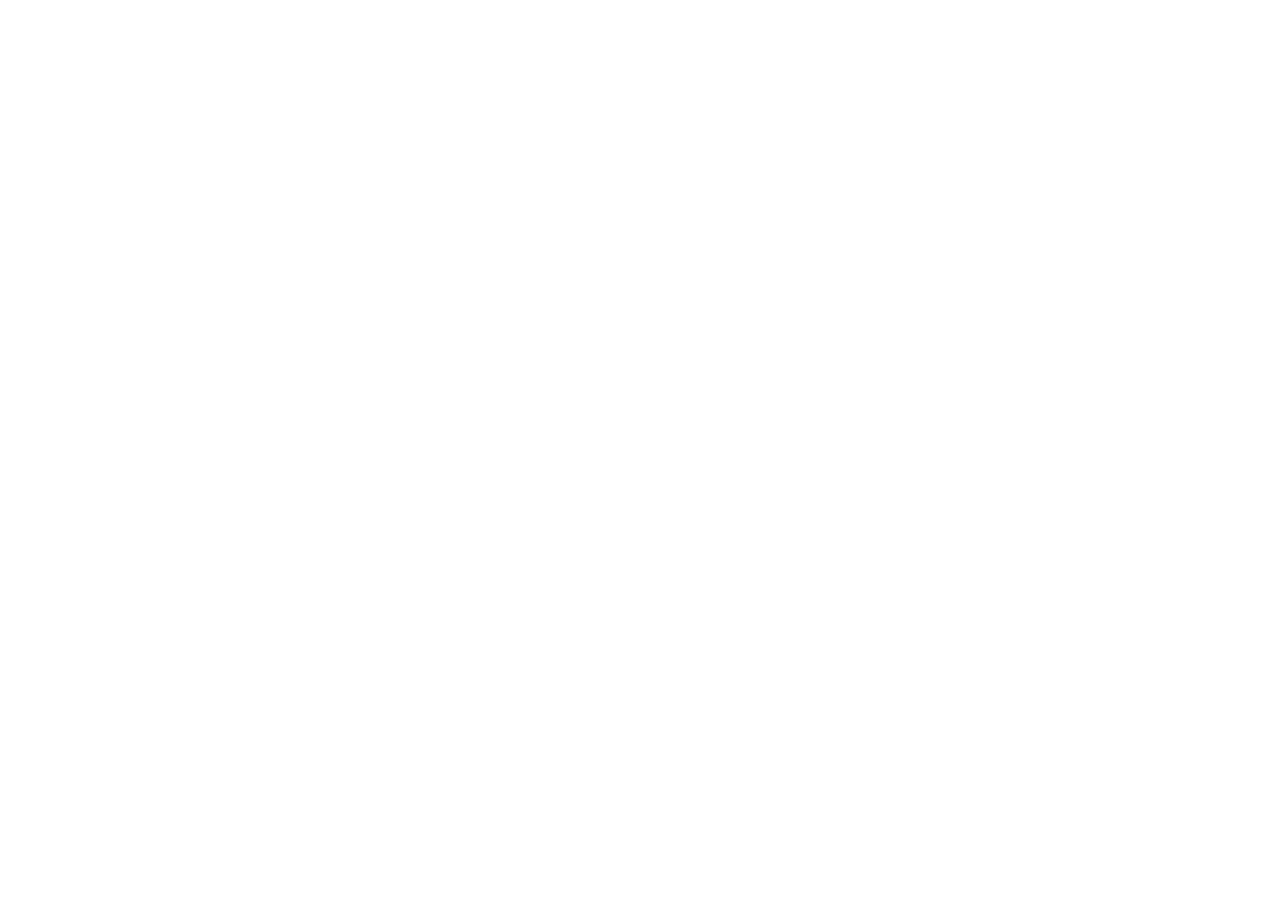
==== html/community.html @ 5de51ca2 "Initial commit" ====
<!DOCTYPE html>
<html>

<head>
    <meta charset="UTF-8">
    <title>COVID-19 Simulator</title>
    <!-- Vendor CSS -->
    <link rel="stylesheet" href="https://maxcdn.bootstrapcdn.com/bootstrap/4.4.1/css/bootstrap.min.css">

    <!-- User CSS -->
    <link href="../css/community.css" rel="stylesheet"/>
</head>

<body>

</body>

<!-- Vendor JS -->
<script src="https://ajax.googleapis.com/ajax/libs/jquery/3.4.1/jquery.min.js"></script>
<script src="https://cdnjs.cloudflare.com/ajax/libs/popper.js/1.12.9/umd/popper.min.js"></script>
<script src="https://maxcdn.bootstrapcdn.com/bootstrap/4.4.1/js/bootstrap.min.js"></script>

<!-- User JS -->
<script src="../js/community.js"></script>

</html>
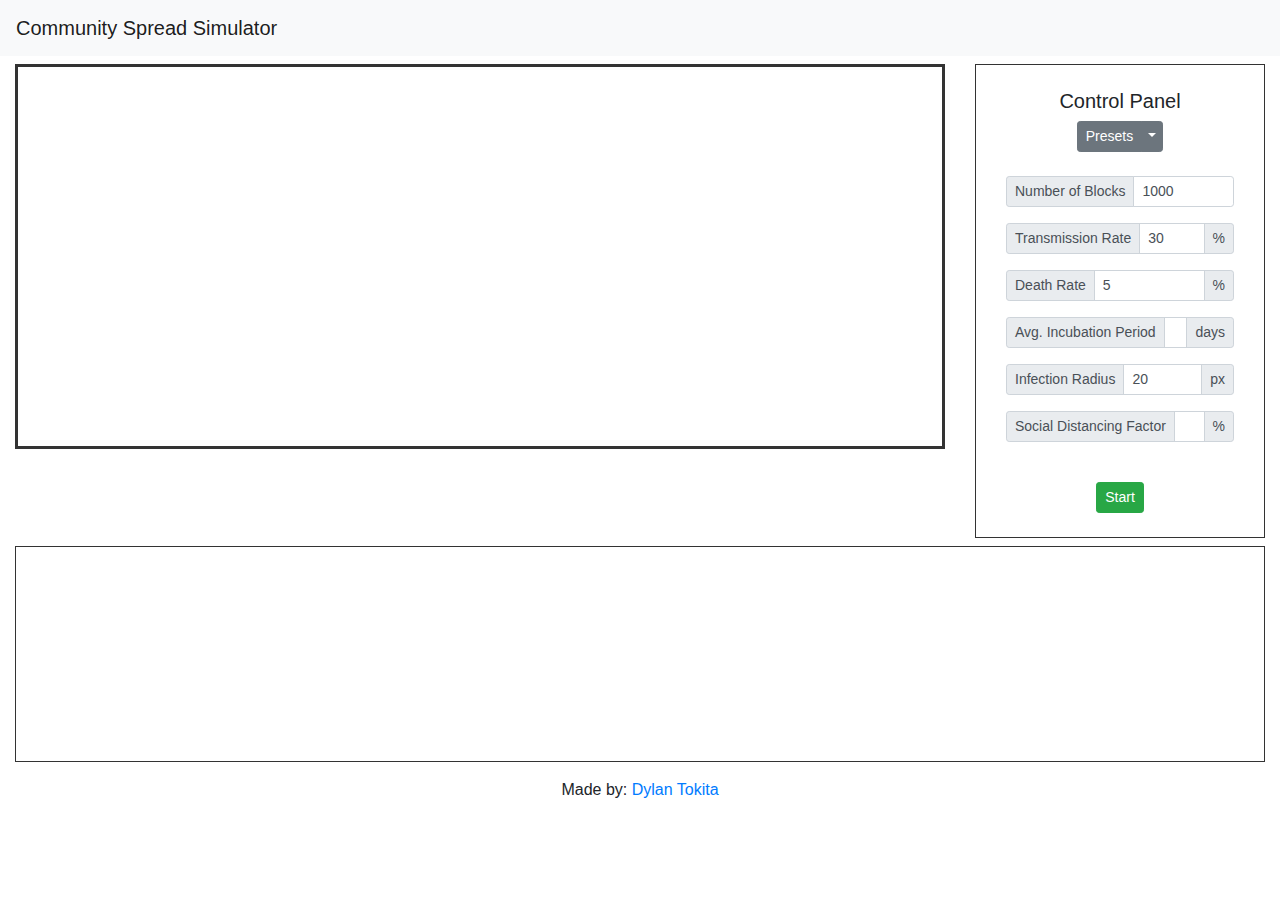
==== commit e573b51c: "Community spread complete" ====
--- a/html/community.html
+++ b/html/community.html
@@ -13,12 +13,153 @@
 
 <body>
 
+<nav class="navbar navbar-light bg-light">
+    <span class="navbar-brand mb-0 h1">Community Spread Simulator</span>
+</nav>
+
+<div class="container-fluid">
+
+    <div class="row">
+        <div class="col-9">
+            <div class="container-fluid simulation-container" id="simulation-container">
+                &nbsp;
+            </div>
+        </div>
+        <div class="col-3">
+            <div class="container-fluid control-panel-container">
+
+                <br>
+
+                <h5 class="text-center">Control Panel</h5>
+
+                <div class="container-fluid" style="text-align: center;">
+                    <div class="btn-group">
+                        <button class="btn btn-secondary btn-sm" type="button">
+                            Presets
+                        </button>
+                        <button type="button" class="btn btn-sm btn-secondary dropdown-toggle dropdown-toggle-split" data-toggle="dropdown" aria-haspopup="true" aria-expanded="false">
+                            <span class="sr-only">Toggle Dropdown</span>
+                        </button>
+                        <div class="dropdown-menu">
+                            <a class="dropdown-item" href="?preset=covid19">COVID-19</a>
+                            <a class="dropdown-item" href="?preset=spanishflu">Spanish Flu</a>
+                        </div>
+                    </div>
+                </div>
+
+                <br>
+
+                <div class="container-fluid">
+                    <div class="input-group input-group-sm mb-3">
+                        <div class="input-group-prepend">
+                            <span class="input-group-text" id="number-of-blocks-label">Number of Blocks</span>
+                        </div>
+                        <input type="number" class="form-control" id="number-of-blocks" aria-describedby="number-of-blocks-label" value="1000">
+                    </div>
+                </div>
+
+                <div class="container-fluid">
+                    <div class="input-group input-group-sm mb-3">
+                        <div class="input-group-prepend">
+                            <span class="input-group-text" id="transmission-rate-label">Transmission Rate</span>
+                        </div>
+                        <input type="number" class="form-control" id="transmission-rate" aria-describedby="transmission-rate-label" value="30">
+                        <div class="input-group-append">
+                            <span class="input-group-text">%</span>
+                        </div>
+                    </div>
+                </div>
+
+                <div class="container-fluid">
+                    <div class="input-group input-group-sm mb-3">
+                        <div class="input-group-prepend">
+                            <span class="input-group-text" id="death-rate-label">Death Rate</span>
+                        </div>
+                        <input type="number" class="form-control" id="death-rate" aria-describedby="death-rate-label" value="5">
+                        <div class="input-group-append">
+                            <span class="input-group-text">%</span>
+                        </div>
+                    </div>
+                </div>
+
+                <div class="container-fluid">
+                    <div class="input-group input-group-sm mb-3">
+                        <div class="input-group-prepend">
+                            <span class="input-group-text" id="incubation-period-label">Avg. Incubation Period</span>
+                        </div>
+                        <input type="number" class="form-control" id="incubation-period" aria-describedby="incubation-period-label" value="10">
+                        <div class="input-group-append">
+                            <span class="input-group-text">days</span>
+                        </div>
+                    </div>
+                </div>
+
+                <div class="container-fluid">
+                    <div class="input-group input-group-sm mb-3">
+                        <div class="input-group-prepend">
+                            <span class="input-group-text" id="infection-radius-label">Infection Radius</span>
+                        </div>
+                        <input type="number" class="form-control" id="infection-radius" aria-describedby="infection-radius-label" value="20">
+                        <div class="input-group-append">
+                            <span class="input-group-text">px</span>
+                        </div>
+                    </div>
+                </div>
+
+                <div class="container-fluid">
+                    <div class="input-group input-group-sm mb-3">
+                        <div class="input-group-prepend">
+                            <span class="input-group-text" id="social-distancing-factor-label">Social Distancing Factor</span>
+                        </div>
+                        <input type="number" class="form-control" id="social-distancing-factor" aria-describedby="social-distancing-factor-label" value="10">
+                        <div class="input-group-append">
+                            <span class="input-group-text">%</span>
+                        </div>
+                    </div>
+                </div>
+
+                <br>
+
+                <div class="container-fluid" style="text-align: center;">
+                    <button type="button" class="btn btn-success btn-sm" id="start-simulation">Start</button>
+                    <button type="button" class="btn btn-danger btn-sm" id="stop-simulation">Stop</button>
+                    <button type="button" class="btn btn-warning btn-sm" id="resume-simulation">Resume</button>
+                </div>
+
+                <br>
+
+            </div>
+        </div>
+    </div>
+
+    <div class="row">
+        <div class="col">
+            <div class="container-fluid graph-container" id="graph-container">
+
+            </div>
+        </div>
+    </div>
+
+</div>
+
+
+
+<footer class="page-footer font-small blue">
+
+    <div class="footer-copyright text-center py-3">Made by:
+        <a href="https://www.linkedin.com/in/dtokita/"> Dylan Tokita</a>
+    </div>
+
+</footer>
+
 </body>
 
 <!-- Vendor JS -->
 <script src="https://ajax.googleapis.com/ajax/libs/jquery/3.4.1/jquery.min.js"></script>
 <script src="https://cdnjs.cloudflare.com/ajax/libs/popper.js/1.12.9/umd/popper.min.js"></script>
 <script src="https://maxcdn.bootstrapcdn.com/bootstrap/4.4.1/js/bootstrap.min.js"></script>
+<script src="https://cdn.plot.ly/plotly-latest.min.js"></script>
+<script src="../js/anime.min.js"></script>
 
 <!-- User JS -->
 <script src="../js/community.js"></script>
--- a/css/community.css
+++ b/css/community.css
@@ -0,0 +1,43 @@
+.simulation-container {
+    border: 3px solid white;
+}
+
+.control-panel-container {
+    border: 1px solid white;
+}
+
+.graph-container {
+    border: 1px solid white;
+}
+
+.input-group-text {
+    font-size: 0.8vw;
+}
+
+input {
+    min-width: 0px;
+    min-height: 0px;
+}
+
+#simulation-container div {
+    position: absolute;
+    border-radius: 50%;
+    height: 7px;
+    width: 7px;
+}
+
+#simulation-container .vulnerable {
+    background-color: black;
+}
+
+#simulation-container .infected {
+    background-color: red;
+}
+
+#simulation-container .recovered {
+    background-color: green;
+}
+
+#simulation-container .dead {
+    background-color: purple;
+}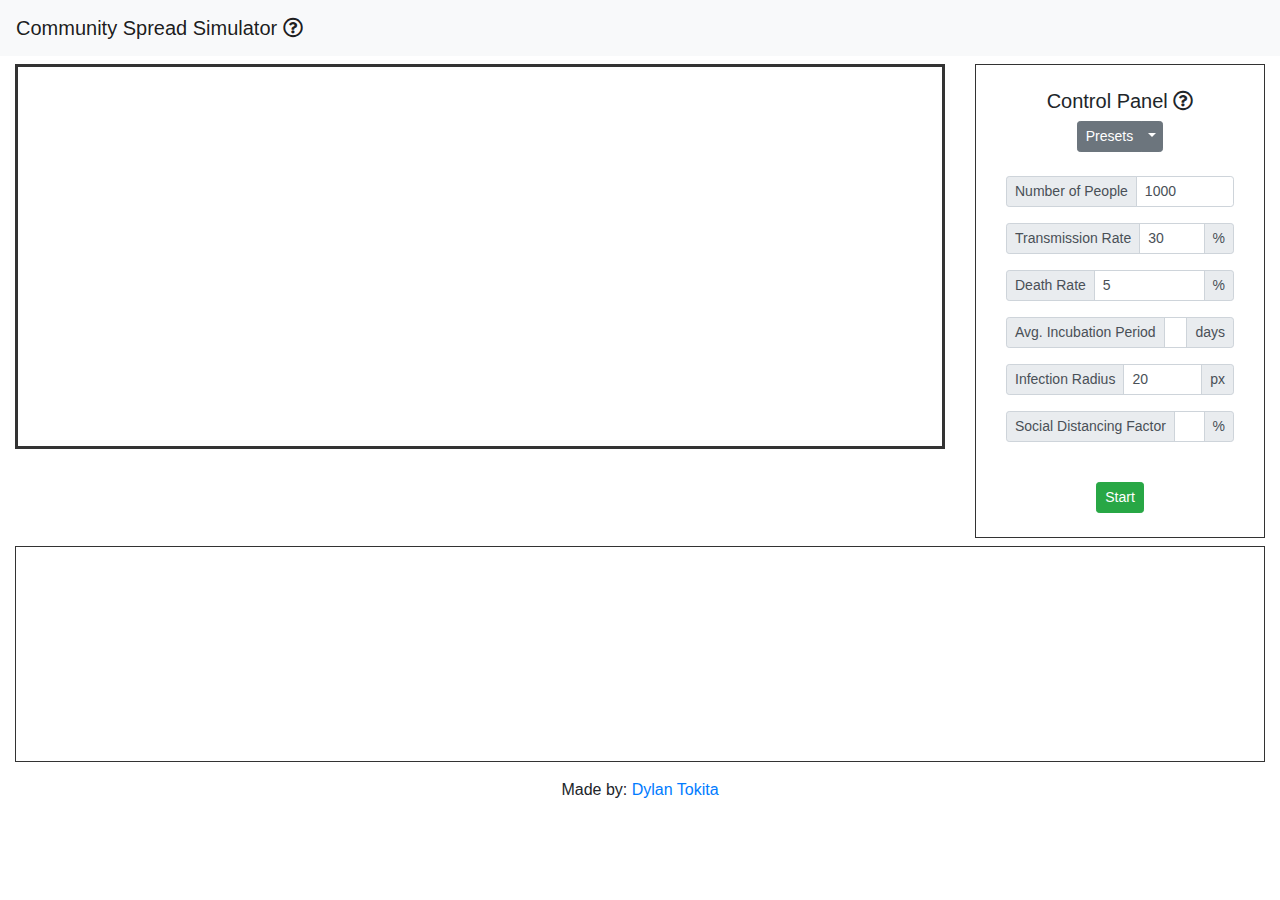
==== commit f59bc990: "Add instruction modals to community simulator" ====
--- a/html/community.html
+++ b/html/community.html
@@ -6,6 +6,7 @@
     <title>COVID-19 Simulator</title>
     <!-- Vendor CSS -->
     <link rel="stylesheet" href="https://maxcdn.bootstrapcdn.com/bootstrap/4.4.1/css/bootstrap.min.css">
+    <link rel="stylesheet" href="https://use.fontawesome.com/releases/v5.7.0/css/all.css" crossorigin="anonymous">
 
     <!-- User CSS -->
     <link href="../css/community.css" rel="stylesheet"/>
@@ -14,8 +15,68 @@
 <body>
 
 <nav class="navbar navbar-light bg-light">
-    <span class="navbar-brand mb-0 h1">Community Spread Simulator</span>
+    <span class="navbar-brand mb-0 h1">Community Spread Simulator <i class="far fa-question-circle" id="simulation-instructions"></i></span>
 </nav>
+
+<!-- Simulation Instruction Modal -->
+<div class="modal fade" id="instruction-modal" tabindex="-1" role="dialog" aria-labelledby="instruction-modal-title" aria-hidden="true">
+    <div class="modal-dialog modal-lg modal-dialog-centered" role="document">
+        <div class="modal-content">
+            <div class="modal-header">
+                <h5 class="modal-title" id="instruction-modal-title">Instructions - Community Spread Simulator</h5>
+                <button type="button" class="close" data-dismiss="modal" aria-label="Close">
+                    <span aria-hidden="true">&times;</span>
+                </button>
+            </div>
+            <div class="modal-body">
+                <p>This simulator is intended to provide experimental results that follow the Susceptible-Infected-Resistant (SIR) Model.</p>
+                <p><b>Susceptible</b> - Individuals who are capable of contracting the disease.</p>
+                <p><b>Infected</b> - Individuals who have contracted the disease and are capable of spreading the disease.</p>
+                <p><b>Resistant</b> - Individuals who no longer have the disease and are not capable of spreading the disease (dead or recovered).</p>
+
+                <p>The primary purpose of this simulator is to illustrate the importance of the social distancing measures put in place.
+                This is captured in the <b>"Social Distancing Factor"</b> in the control panel. This describes the percentage of individuals in place
+                and not moving in the simulation. <b>As a result, I encourage you to run simulations with a low Social Distancing Factor (~10%) and
+                        compare the results with a high Social Distancing Factor (~90%).</b></p>
+
+                <p><b>If you want to quickly jump in, there are presets available for COVID-19 and the Spanish Flu based on data as of 4/27/2020.</b></p>
+
+            </div>
+            <div class="modal-footer">
+                <button type="button" class="btn btn-secondary" data-dismiss="modal">Understood</button>
+            </div>
+        </div>
+    </div>
+</div>
+
+<!-- Control Panel Instruction Modal -->
+<div class="modal fade" id="control-panel-modal" tabindex="-1" role="dialog" aria-labelledby="control-panel-modal-title" aria-hidden="true">
+    <div class="modal-dialog modal-lg modal-dialog-centered" role="document">
+        <div class="modal-content">
+            <div class="modal-header">
+                <h5 class="modal-title" id="control-panel-modal-title">Instructions - Control Panel</h5>
+                <button type="button" class="close" data-dismiss="modal" aria-label="Close">
+                    <span aria-hidden="true">&times;</span>
+                </button>
+            </div>
+            <div class="modal-body">
+                <p><b>Presets</b> - Prepopulated simulation values for COVID-19 and the Spanish Flu based on data as of 4/27/20.</p>
+                <p><b>Number of People</b> - Amount of individuals in the simulation space.</p>
+                <p><b>Transmission Rate</b> - The likelihood that a susceptible individual within the infection radius of an infected individual will become infected.</p>
+                <p><b>Death Rate</b> - The likelihood that an infected individual dies and becomes a resistant individual each tick.</p>
+                <p><b>Avg. Incubation Period</b> - The average number of ticks until an infected individual recovers and becomes resistant.</p>
+                <p><b>Infection Radius</b> - The radius by which an infected individual can infect a susceptible individual.</p>
+                <p><b>Social Distancing Factor</b> - The percentage of indiviudals who will not move during the simulation.
+                This factor in the simulation is something that we can control as a society.</p>
+
+            </div>
+            <div class="modal-footer">
+                <button type="button" class="btn btn-secondary" data-dismiss="modal">Understood</button>
+            </div>
+        </div>
+    </div>
+</div>
+
 
 <div class="container-fluid">
 
@@ -30,7 +91,7 @@
 
                 <br>
 
-                <h5 class="text-center">Control Panel</h5>
+                <h5 class="text-center">Control Panel <i class="far fa-question-circle" id="control-panel-instructions"></i></h5>
 
                 <div class="container-fluid" style="text-align: center;">
                     <div class="btn-group">
@@ -52,7 +113,7 @@
                 <div class="container-fluid">
                     <div class="input-group input-group-sm mb-3">
                         <div class="input-group-prepend">
-                            <span class="input-group-text" id="number-of-blocks-label">Number of Blocks</span>
+                            <span class="input-group-text" id="number-of-blocks-label">Number of People</span>
                         </div>
                         <input type="number" class="form-control" id="number-of-blocks" aria-describedby="number-of-blocks-label" value="1000">
                     </div>
@@ -111,7 +172,7 @@
                         <div class="input-group-prepend">
                             <span class="input-group-text" id="social-distancing-factor-label">Social Distancing Factor</span>
                         </div>
-                        <input type="number" class="form-control" id="social-distancing-factor" aria-describedby="social-distancing-factor-label" value="10">
+                        <input type="number" class="form-control" id="social-distancing-factor" aria-describedby="social-distancing-factor-label" value="90">
                         <div class="input-group-append">
                             <span class="input-group-text">%</span>
                         </div>
--- a/css/community.css
+++ b/css/community.css
@@ -40,4 +40,12 @@
 
 #simulation-container .dead {
     background-color: purple;
+}
+
+#simulation-instructions {
+    cursor: pointer;
+}
+
+#control-panel-instructions {
+    cursor: pointer;
 }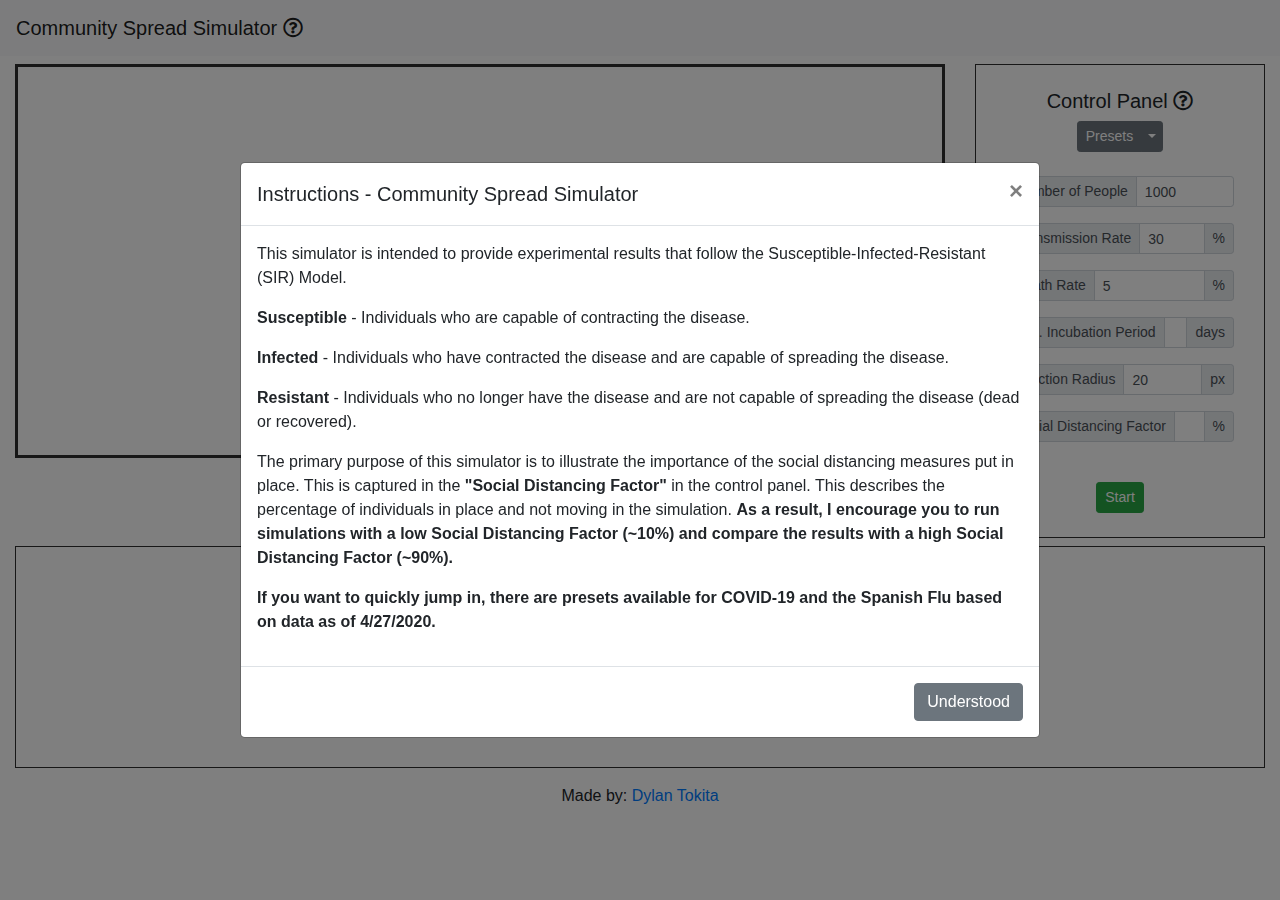
==== commit 32019989: "Update initial sdf" ====
--- a/html/community.html
+++ b/html/community.html
@@ -172,7 +172,7 @@
                         <div class="input-group-prepend">
                             <span class="input-group-text" id="social-distancing-factor-label">Social Distancing Factor</span>
                         </div>
-                        <input type="number" class="form-control" id="social-distancing-factor" aria-describedby="social-distancing-factor-label" value="90">
+                        <input type="number" class="form-control" id="social-distancing-factor" aria-describedby="social-distancing-factor-label" value="50">
                         <div class="input-group-append">
                             <span class="input-group-text">%</span>
                         </div>
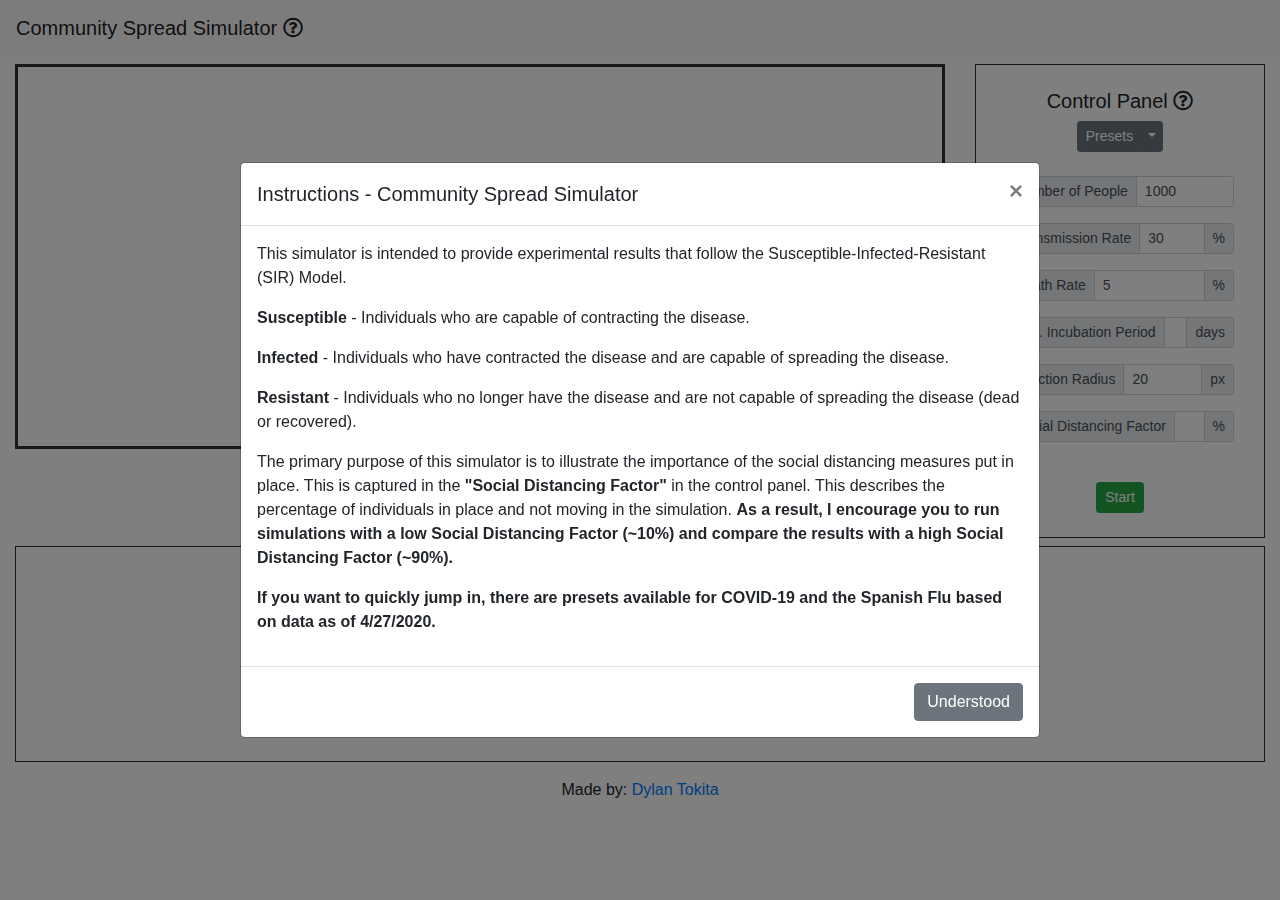
==== commit 793034c9: "Add comments" ====
--- a/html/community.html
+++ b/html/community.html
@@ -1,3 +1,5 @@
+<!--- Designed by dtokita --->
+
 <!DOCTYPE html>
 <html>
 
--- a/css/community.css
+++ b/css/community.css
@@ -1,3 +1,5 @@
+/* Designed by dtokita unless otherwise specified */
+
 .simulation-container {
     border: 3px solid white;
 }
